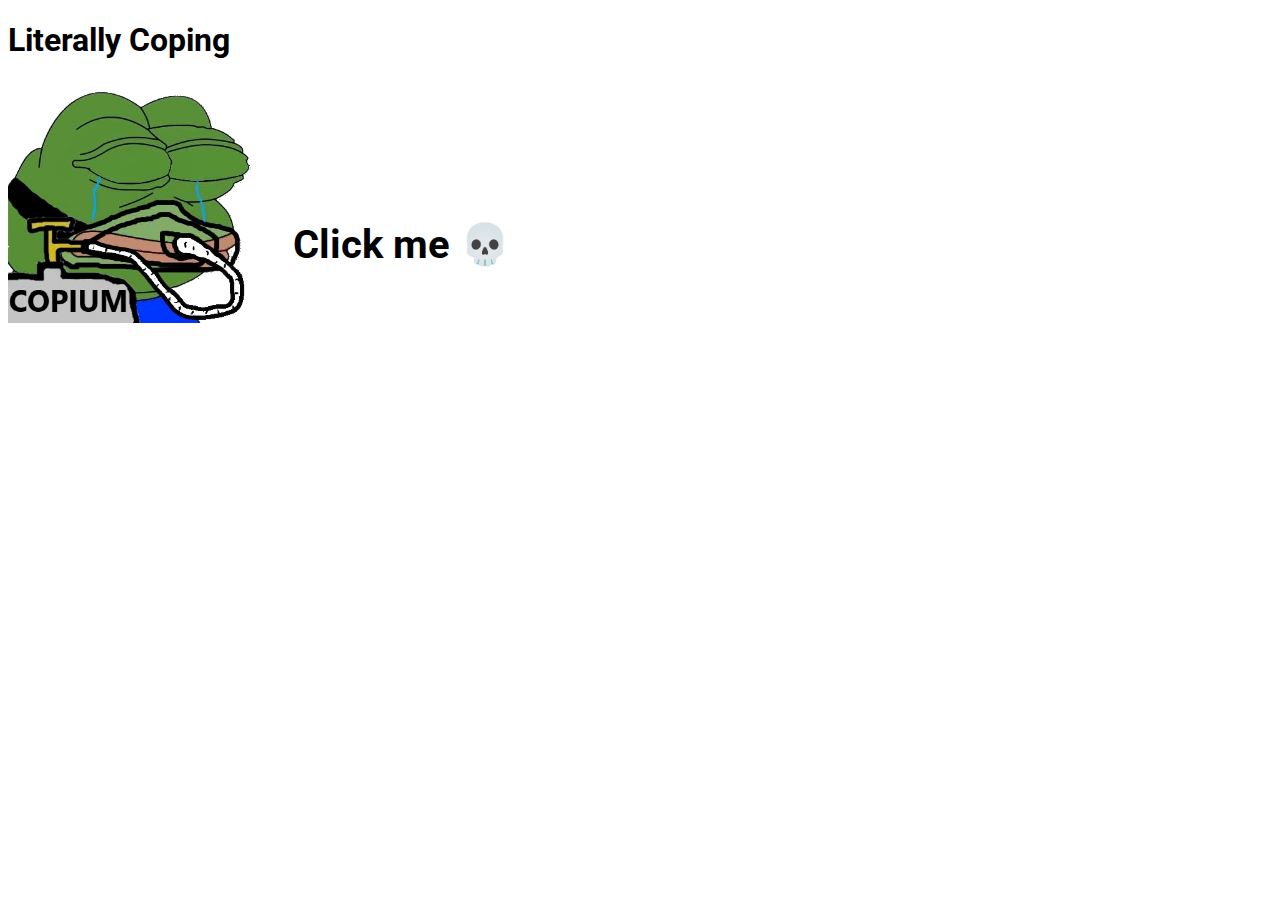
==== index.html @ 115abbe9 "pushing files" ====
<!DOCTYPE html>
<html lang="en">
  <head>
    <meta charset="UTF-8" />
    <meta http-equiv="X-UA-Compatible" content="IE=edge" />
    <meta name="viewport" content="width=device-width, initial-scale=1.0" />
    <title>cope</title>

    <link rel="stylesheet" href="css/styles.css" />

    
  </head>
  <body>
    <audio id="myAudio">
      <source src="./audio/original-sheesh.mp3" type="audio/mpeg" />
    </audio>

    <div>
      <h1>Literally Coping</h1>
    <div class="chatbubble">
      <!-- <a
        href="../../First-webpage/index.html"
        target="_blank"
        rel="noopener noreferrer"
      > -->
      <img onclick="playAudio()" src="img/copium.png" alt="copium pic" />
      <div class="chat">Click me 💀</div>
    </div>
    
    <script src="js/scripts.js"></script>
  </body>
</html>
---- css/styles.css ----
@import url("https://fonts.googleapis.com/css2?family=Roboto:wght@400;700&display=swap");
body {
  font-family: Roboto, sans-serif;
}

img {
  width: 250px;
  transition: width 0.4s ease;
  transform-origin: center;

}
img:hover {
  width: 300px;
  filter:brightness(50%) ;
}

 .chatbubble{
    display: flex;
    
}
.chat{ 
    font-size: 40px;
    font-weight: 700;
    padding-top: 140px;
    padding-left: 15px;
    padding-right: 15px;
    margin-left: 20px;
    height: auto;
}
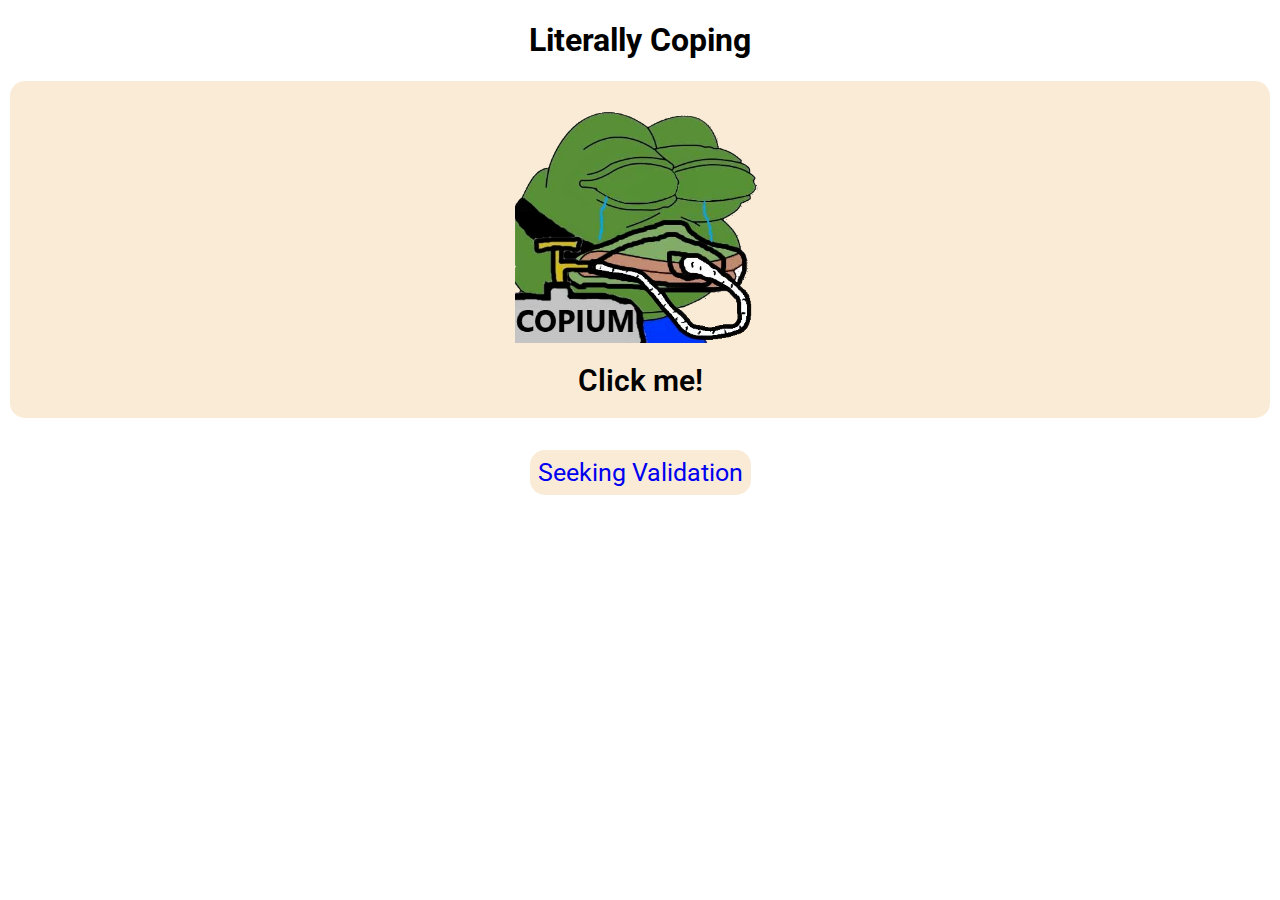
==== commit fad4d810: "added colors and started culture page" ====
--- a/index.html
+++ b/index.html
@@ -23,10 +23,14 @@
         target="_blank"
         rel="noopener noreferrer"
       > -->
-      <img onclick="playAudio()" src="img/copium.png" alt="copium pic" />
-      <div class="chat">Click me 💀</div>
+      <img class="cope" onclick="playAudio()" src="img/copium.png" alt="copium pic" />
+      <div class="chat">Click me!</div>
     </div>
     
     <script src="js/scripts.js"></script>
+
+    <div class="center-text">
+<a href="pages/culture.html">Seeking Validation</a>
+    </div>
   </body>
 </html>
--- a/css/styles.css
+++ b/css/styles.css
@@ -1,29 +1,114 @@
 @import url("https://fonts.googleapis.com/css2?family=Roboto:wght@400;700&display=swap");
 body {
   font-family: Roboto, sans-serif;
+  margin: 10px 10px 10px 10px;
 }
 
-img {
+h1 {
+  text-align: center;
+}
+
+.cope {
   width: 250px;
   transition: width 0.4s ease;
   transform-origin: center;
-
+  display: block;
+  margin-left: auto;
+  margin-right: auto;
+  padding-top: 20px;
 }
-img:hover {
+.cope:hover {
   width: 300px;
-  filter:brightness(50%) ;
+  filter: brightness(50%);
+}
+.culture {
+  width: 400px;
 }
 
- .chatbubble{
-    display: flex;
-    
+.chatbubble {
+  background-color: antiquewhite;
+  border-radius: 15px;
 }
-.chat{ 
-    font-size: 40px;
-    font-weight: 700;
-    padding-top: 140px;
-    padding-left: 15px;
-    padding-right: 15px;
-    margin-left: 20px;
-    height: auto;
+.chat {
+  font-size: 30px;
+  font-weight: 600;
+  height: auto;
+  text-align: center;
+  margin-top: 20px;
+  padding-bottom: 20px;
 }
+
+.center-text {
+  font-size: 25px;
+  text-align: center;
+  padding-top: 40px;
+}
+
+a:link {
+  text-decoration: none;
+}
+
+a:visited {
+  color: #000;
+}
+
+a:hover {
+  background-color: rgb(153, 124, 107);
+  text-decoration: dotted;
+  color: rgb(255, 250, 242);
+}
+a {
+  background-color: antiquewhite;
+  transition: 0.3s ease;
+  padding: 8px 8px 8px 8px;
+  border-radius: 15px;
+}
+
+.antiquewhite {
+  background-color: antiquewhite;
+}
+
+/* The typing effect */
+@keyframes typing {
+  from {
+    width: 0;
+  }
+  to {
+    width: 100%;
+  }
+}
+
+/* The typewriter cursor effect */
+@keyframes blink-caret {
+  from,
+  to {
+    border-color: transparent;
+  }
+  50% {
+    border-color: orange;
+  }
+}
+
+.textbox {
+  font-size: 28px;
+  width: 100px;
+  margin-bottom: 10px;
+  border-radius: 10px;
+  border-color: rgb(134, 96, 96);
+  background-color: rgb(255, 254, 253);
+}
+
+.question { 
+  font-size: 25px;
+  text-align: center;
+  padding-top: 40px;
+  overflow: hidden;
+  animation: reveal 4s ease; 
+  animation-delay: 0s;
+}
+
+@keyframes reveal {
+    0% {opacity:0;}
+    50% {opacity:0;}
+    100% {opacity:1;}
+}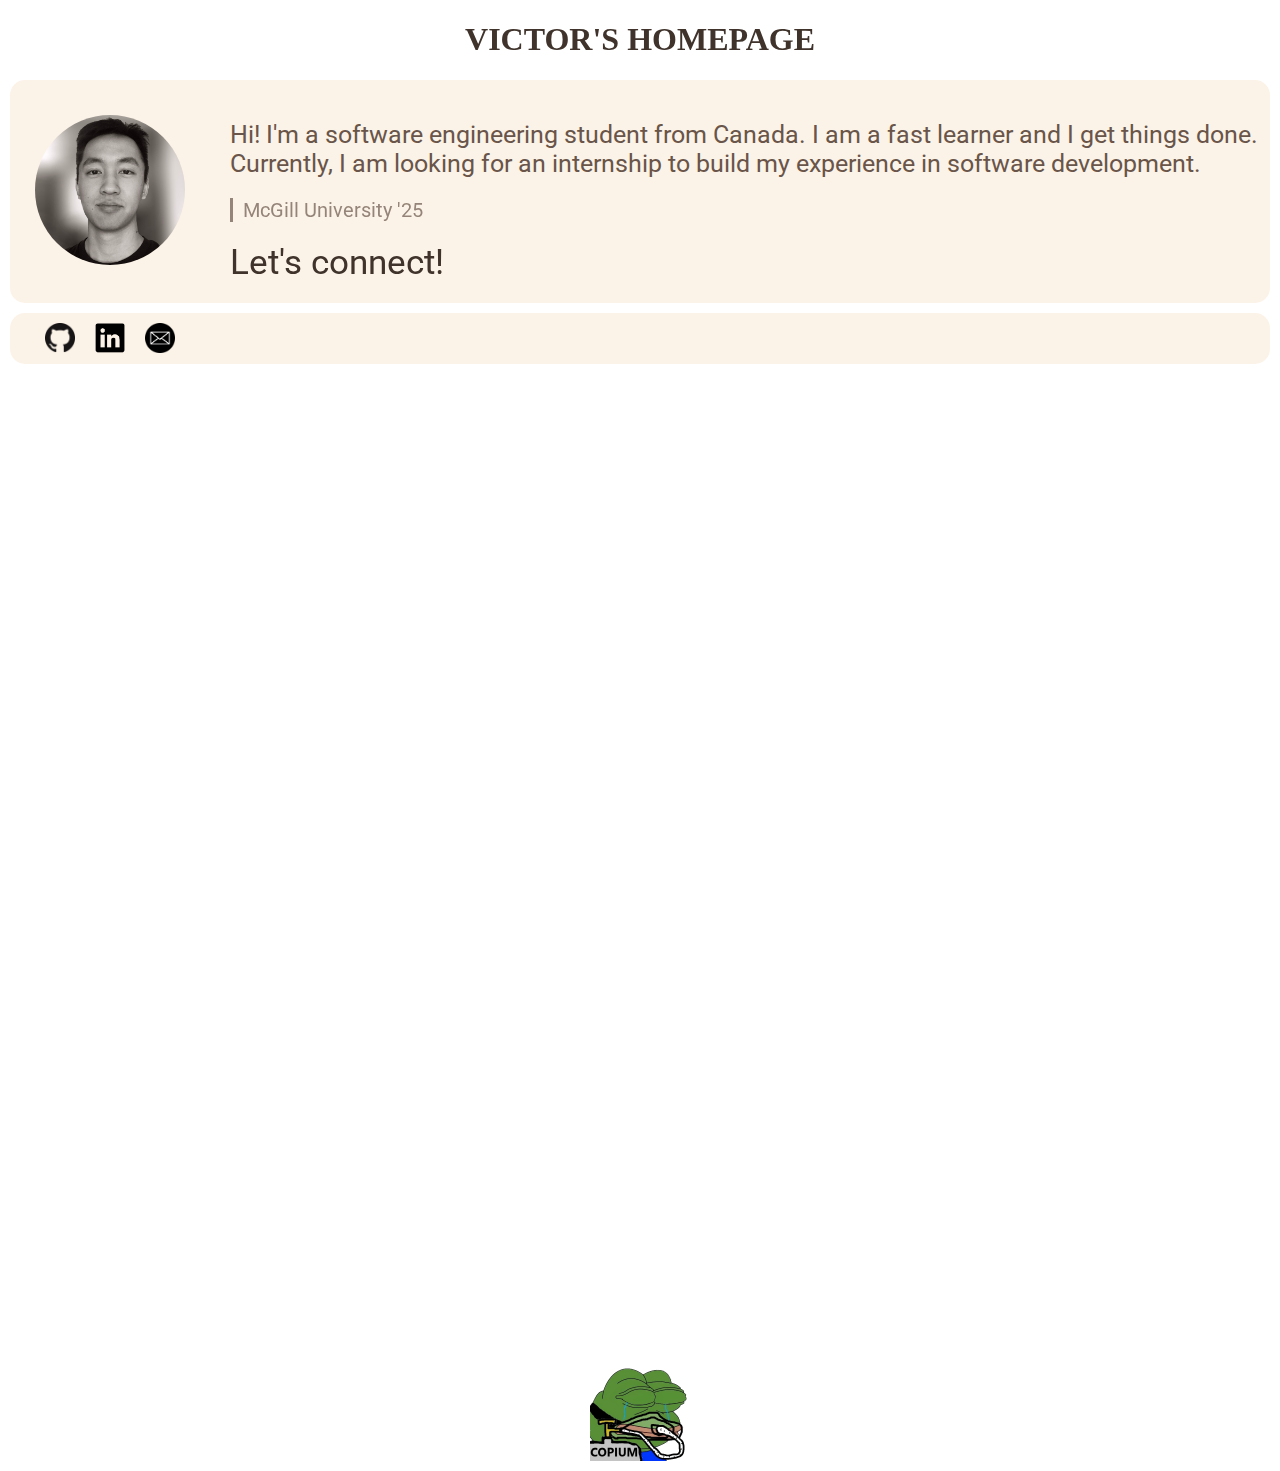
==== commit f0233f3a: "redo personel website" ====
--- a/index.html
+++ b/index.html
@@ -4,11 +4,9 @@
     <meta charset="UTF-8" />
     <meta http-equiv="X-UA-Compatible" content="IE=edge" />
     <meta name="viewport" content="width=device-width, initial-scale=1.0" />
-    <title>cope</title>
+    <title>Victor Zhao</title>
 
     <link rel="stylesheet" href="css/styles.css" />
-
-    
   </head>
   <body>
     <audio id="myAudio">
@@ -16,21 +14,46 @@
     </audio>
 
     <div>
-      <h1>Literally Coping</h1>
-    <div class="chatbubble">
-      <!-- <a
-        href="../../First-webpage/index.html"
-        target="_blank"
-        rel="noopener noreferrer"
-      > -->
-      <img class="cope" onclick="playAudio()" src="img/copium.png" alt="copium pic" />
-      <div class="chat">Click me!</div>
+      <h1 class="header">VICTOR'S HOMEPAGE</h1>
+
+      <div class="chatbubble">
+        <img class="mugshot" src="img/mugshot.jpg" alt="picture of me!" />
+
+        <div class="center-text">
+          <div class="chat">
+            Hi! I'm a software engineering student from Canada. I am a fast learner and I get things done. Currently, I am looking for an internship
+            to build my experience in software development.
+          </div>
+
+          <div class="mcgill">
+            McGill University '25
+          </div>
+          
+          <div class="bold">Let's connect!</div>
+        </div>
+      </div>
+
+    <div class="contact">
+      <a href="https://github.com/telmaq" target="_blank" rel="noreferrer noopener">
+        <img class="logo" src="img/github-logo.png" alt="github logo">
+      </a>
+
+   <a href="https://www.linkedin.com/in/zhaovictor/" target="_blank" rel="noreferrer noopener">
+    <img class="logo" src="img/linkedin-logo.png" alt="linkedin logo">
+
+   </a>
+   
+
+  <a href="mailto: victor.j.zhao@gmail.com">
+    <img class="logo" src="img/email.png" alt="email logo">
+
+  </a>
+
+
     </div>
-    
+
+    <img class="cope" onclick="playAudio()" src="img/copium.png" alt="copium pic" />
+
     <script src="js/scripts.js"></script>
-
-    <div class="center-text">
-<a href="pages/culture.html">Seeking Validation</a>
-    </div>
   </body>
 </html>
--- a/css/styles.css
+++ b/css/styles.css
@@ -1,4 +1,9 @@
 @import url("https://fonts.googleapis.com/css2?family=Roboto:wght@400;700&display=swap");
+:root{
+  --main-text-color:hsl(22, 18%, 35%);
+}
+
+
 body {
   font-family: Roboto, sans-serif;
   margin: 10px 10px 10px 10px;
@@ -8,34 +13,83 @@
   text-align: center;
 }
 
+.header{
+  font-family: Georgia, 'Times New Roman', Times, serif;
+  color: var(--main-text-color);
+  filter: brightness(60%);
+
+}
+
+.bold { 
+  font-size: 35px;
+  display: flex;
+  align-items: center;
+  padding-top: 20px;
+  padding-bottom: 20px;
+  color: var(--main-text-color);
+  filter: brightness(60%);
+
+}
+.mugshot { 
+  border-radius: 50%;
+  padding: 35px 0;
+  padding-left: 25px;
+  padding-right: 25px;
+  width: 150px;
+  height: 150px;
+
+  margin-right: 20px;
+  
+}
+
+.mcgill {
+  color: var(--main-text-color);
+  filter: opacity(70%);
+  font-size: 20px;
+  display: flex;
+  padding-left: 10px;
+  margin-top: 20px;
+  border-color: var(--main-text-color);
+  border-style: solid;
+  border-bottom: 0;
+  border-top: 0;
+  border-right: 0;
+}
+
 .cope {
-  width: 250px;
+  width: 100px;
   transition: width 0.4s ease;
   transform-origin: center;
   display: block;
-  margin-left: auto;
-  margin-right: auto;
-  padding-top: 20px;
+  margin-left: auto; 
+  margin-right: auto;  
+  padding-top: 1000px;
 }
 .cope:hover {
-  width: 300px;
+  width: 150px;
   filter: brightness(50%);
 }
 .culture {
   width: 400px;
 }
 
+.center-text {
+  display: flex;
+  flex-direction: column;
+}
+
 .chatbubble {
-  background-color: antiquewhite;
+  background-color: rgb(252, 243, 232);
   border-radius: 15px;
+  display: flex;
 }
 .chat {
-  font-size: 30px;
-  font-weight: 600;
-  height: auto;
-  text-align: center;
-  margin-top: 20px;
-  padding-bottom: 20px;
+  max-width: 1100px;
+  font-size: 25px;
+  font-weight: 400;
+  display: flex;
+  text-align: left;
+  color: var(--main-text-color);
 }
 
 .center-text {
@@ -44,12 +98,12 @@
   padding-top: 40px;
 }
 
-a:link {
+/* a:link {
   text-decoration: none;
 }
 
 a:visited {
-  color: #000;
+  color: var(--main-text-color);
 }
 
 a:hover {
@@ -62,32 +116,8 @@
   transition: 0.3s ease;
   padding: 8px 8px 8px 8px;
   border-radius: 15px;
-}
-
-.antiquewhite {
-  background-color: antiquewhite;
-}
-
-/* The typing effect */
-@keyframes typing {
-  from {
-    width: 0;
-  }
-  to {
-    width: 100%;
-  }
-}
-
-/* The typewriter cursor effect */
-@keyframes blink-caret {
-  from,
-  to {
-    border-color: transparent;
-  }
-  50% {
-    border-color: orange;
-  }
-}
+  color: var(--main-text-color);
+} */
 
 .textbox {
   font-size: 28px;
@@ -107,8 +137,29 @@
   animation-delay: 0s;
 }
 
+.logo { 
+  width: 30px;
+  padding-top: 10px;
+  padding-bottom: 7px;
+  padding-left: 10px;
+  padding-right: 10px;
+}
+
+.logo:hover {
+  filter:opacity(70%);
+}
+
+.contact {
+  display: flex;
+  background-color:  rgb(252, 243, 232);
+  border-radius: 15px;
+  margin-top: 10px;
+  padding-left: 25px;
+}
+
 @keyframes reveal {
     0% {opacity:0;}
     50% {opacity:0;}
     100% {opacity:1;}
-}+}
+
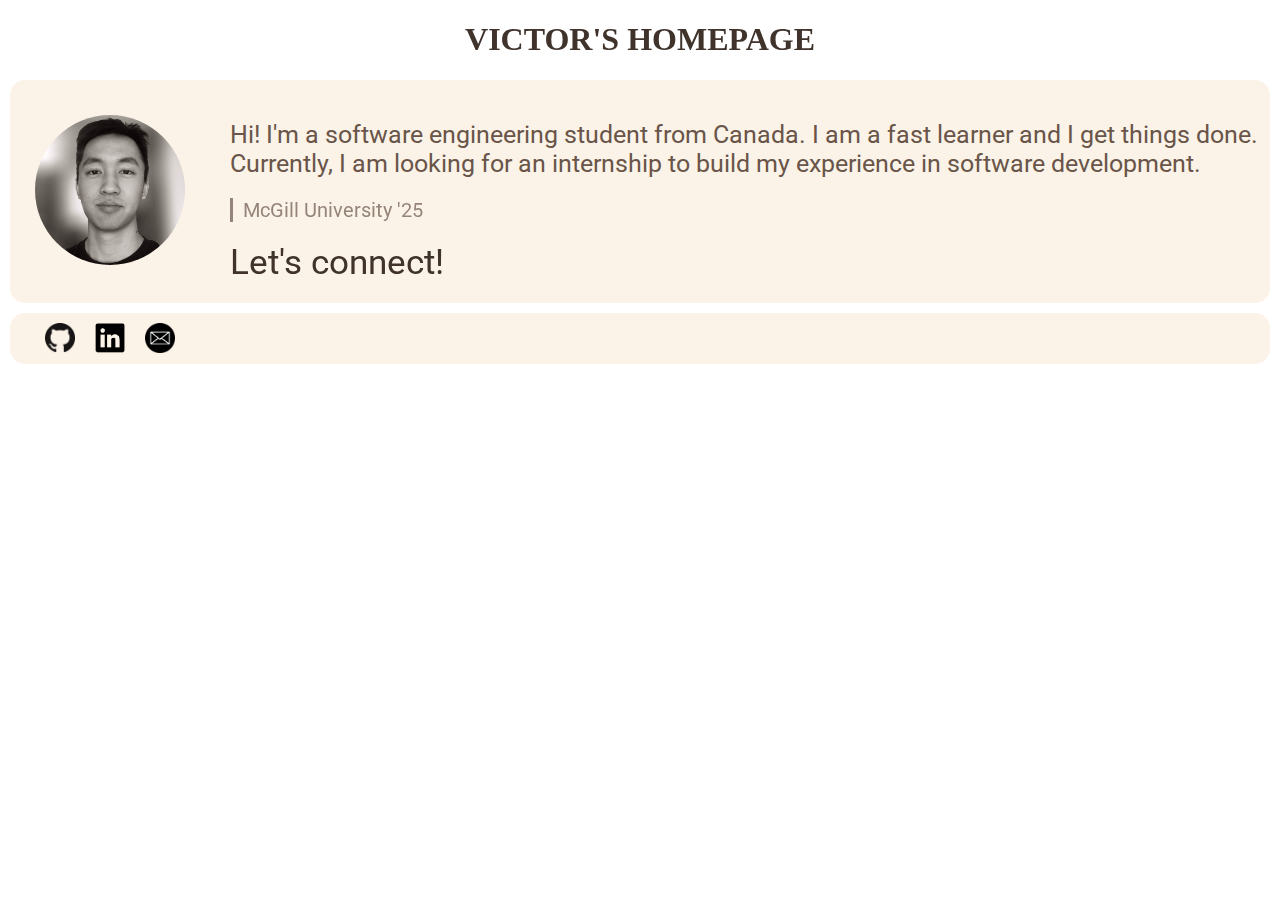
==== commit 94908ba4: "animation to logo" ====
--- a/index.html
+++ b/index.html
@@ -42,17 +42,13 @@
     <img class="logo" src="img/linkedin-logo.png" alt="linkedin logo">
 
    </a>
-   
 
   <a href="mailto: victor.j.zhao@gmail.com">
     <img class="logo" src="img/email.png" alt="email logo">
-
   </a>
-
-
     </div>
 
-    <img class="cope" onclick="playAudio()" src="img/copium.png" alt="copium pic" />
+   <!-- <img class="cope" onclick="playAudio()" src="img/copium.png" alt="copium pic" /> --> 
 
     <script src="js/scripts.js"></script>
   </body>
--- a/css/styles.css
+++ b/css/styles.css
@@ -37,9 +37,7 @@
   padding-right: 25px;
   width: 150px;
   height: 150px;
-
   margin-right: 20px;
-  
 }
 
 .mcgill {
@@ -56,17 +54,17 @@
   border-right: 0;
 }
 
-.cope {
+/* .cope {
   width: 100px;
   transition: width 0.4s ease;
   transform-origin: center;
   display: block;
   margin-left: auto; 
   margin-right: auto;  
-  padding-top: 1000px;
-}
-.cope:hover {
-  width: 150px;
+} */
+
+.logo:hover {
+  width: 40px;
   filter: brightness(50%);
 }
 .culture {
@@ -128,14 +126,14 @@
   background-color: rgb(255, 254, 253);
 }
 
-.question { 
+/* .question { 
   font-size: 25px;
   text-align: center;
   padding-top: 40px;
   overflow: hidden;
   animation: reveal 4s ease; 
   animation-delay: 0s;
-}
+} */
 
 .logo { 
   width: 30px;
@@ -143,6 +141,8 @@
   padding-bottom: 7px;
   padding-left: 10px;
   padding-right: 10px;
+  transition: width 0.4s ease;
+  transform-origin: center;
 }
 
 .logo:hover {
@@ -157,9 +157,9 @@
   padding-left: 25px;
 }
 
-@keyframes reveal {
+/* @keyframes reveal {
     0% {opacity:0;}
     50% {opacity:0;}
     100% {opacity:1;}
-}
+} */
 
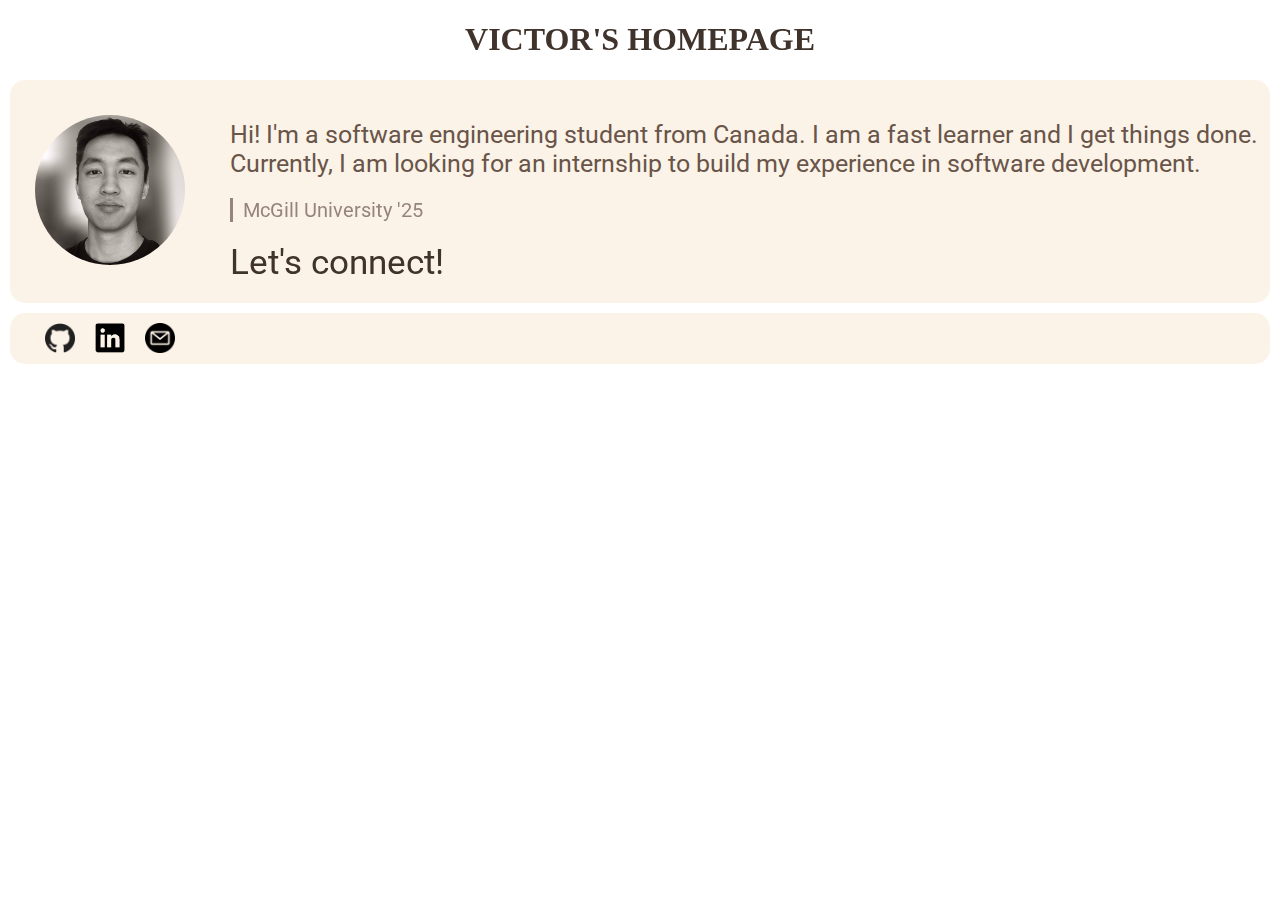
==== commit 80faafa6: "changed github logo" ====
--- a/index.html
+++ b/index.html
@@ -35,7 +35,7 @@
 
     <div class="contact">
       <a href="https://github.com/telmaq" target="_blank" rel="noreferrer noopener">
-        <img class="logo" src="img/github-logo.png" alt="github logo">
+        <img class="logo" src="img/github.png" alt="github logo">
       </a>
 
    <a href="https://www.linkedin.com/in/zhaovictor/" target="_blank" rel="noreferrer noopener">
@@ -52,4 +52,6 @@
 
     <script src="js/scripts.js"></script>
   </body>
-</html>
+
+
+  </html>
